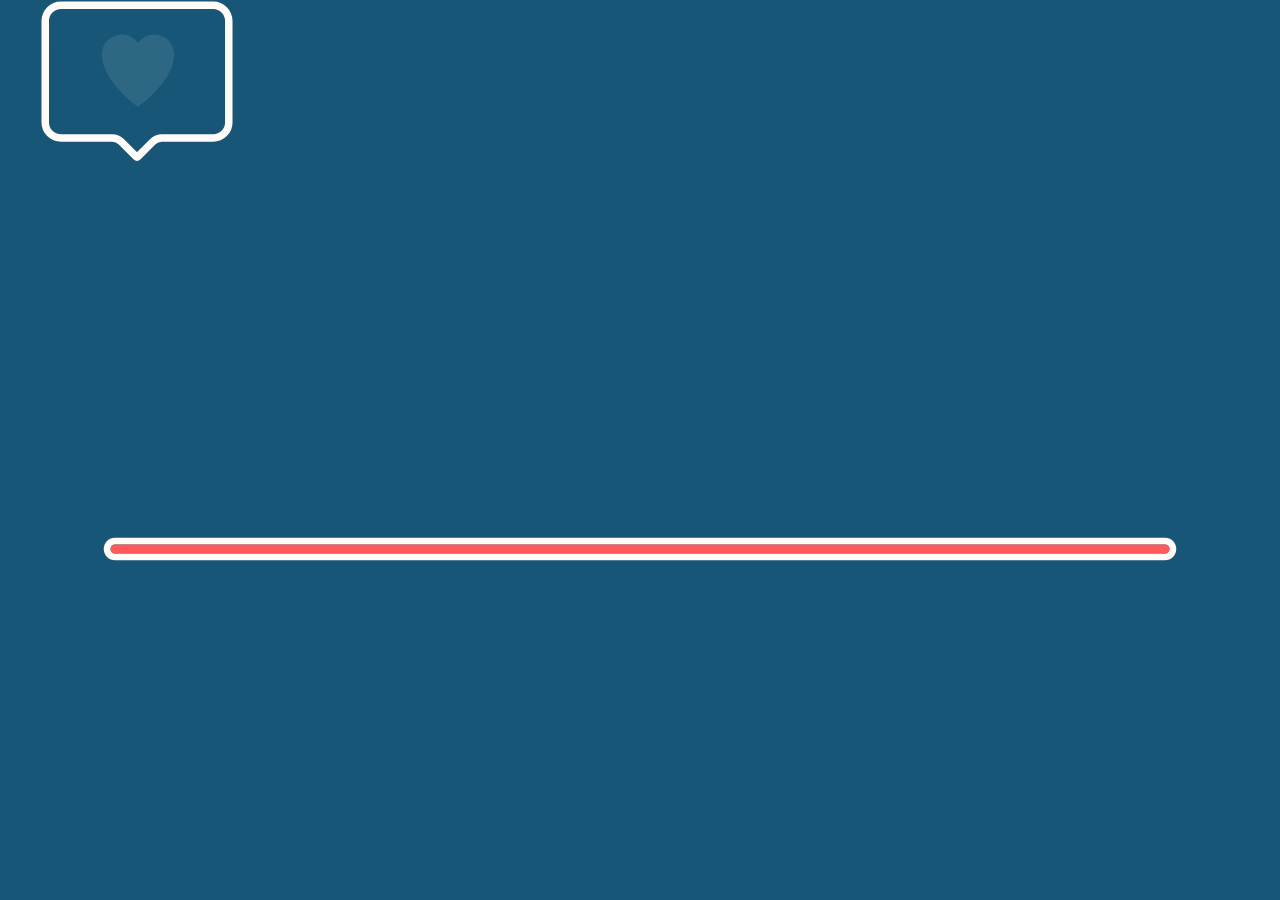
==== index.html @ 50c2c80d "Add files via upload" ====
<!DOCTYPE html>
<html lang="en" >
<head>
  <meta charset="UTF-8">
  <title>CodePen - Love Slider</title>
  <link rel="stylesheet" href="./style.css">

</head>
<body>
<!-- partial:index.partial.html -->
<svg id="loveSliderSVG" viewBox="0 0 800 600" xmlns="http://www.w3.org/2000/svg" preserveAspectRatio="xMidYMid meet">
<defs>
  

 </defs>
 <!-- <rect width="100%" height="100%"/> -->
   <line class="trackBg" x1="50" x2="750" y1="366" y2="366" stroke="#FFFCF9" stroke-linecap="round" stroke-linejoin="round" stroke-width="15"/>
   <line class="trackMiddle" x1="50" x2="750" y1="366" y2="366" stroke="#2E6783" stroke-linecap="round" stroke-linejoin="round" stroke-width="6"  opacity="1"/>   
 <line class="track" x1="50" x2="750" y1="366" y2="366" stroke="#ff595e" stroke-linecap="round" stroke-linejoin="round" stroke-width="6"/>
 
 
  <g id="heartChat" class="heartChat">
        <path d="M115.44,92H81.15a8.32,8.32,0,0,0-5.9,2.45l-9.9,9.9a1,1,0,0,1-1.34,0l-9.9-9.9A8.35,8.35,0,0,0,48.2,92H13.91A10.44,10.44,0,0,1,3.5,81.6V13.91A10.45,10.45,0,0,1,13.91,3.5H115.44a10.44,10.44,0,0,1,10.41,10.41V81.6A10.43,10.43,0,0,1,115.44,92Z" fill="none"/>
        <path d="M115.44,92H81.15a8.32,8.32,0,0,0-5.9,2.45l-9.9,9.9a1,1,0,0,1-1.34,0l-9.9-9.9A8.35,8.35,0,0,0,48.2,92H13.91A10.44,10.44,0,0,1,3.5,81.6V13.91A10.45,10.45,0,0,1,13.91,3.5H115.44a10.44,10.44,0,0,1,10.41,10.41V81.6A10.43,10.43,0,0,1,115.44,92Z" fill="none" stroke="#FFFCF9" stroke-miterlimit="10" stroke-width="5" />

  <mask id="heartFillMask">
  <rect class="heartFill" x="-54" y="72" width="237" height="91" fill="#FFF"/>
   </mask>
<path id="heartBg" d="M76.16,23a13.23,13.23,0,0,0-10.83,5.63,13.24,13.24,0,0,0-24.08,7.62c0,18.06,24.08,34.92,24.08,34.92S89.41,54.33,89.41,36.27A13.25,13.25,0,0,0,76.16,23Z" fill="#FFF" opacity="0.1"/>
  <g mask="url(#heartFillMask)" >
<path id="XXpinkHeart" d="M76.16,23a13.23,13.23,0,0,0-10.83,5.63,13.24,13.24,0,0,0-24.08,7.62c0,18.06,24.08,34.92,24.08,34.92S89.41,54.33,89.41,36.27A13.25,13.25,0,0,0,76.16,23Z" fill="#ff595e"/>
<g id="shineGroup">
<path d="M89.34,37.92c-1.39,17.42-24,33.26-24,33.26s-1.8-1.26-4.42-3.46C66.39,64.18,83.07,52.53,89.34,37.92Z" fill="#7f474b" opacity="0.32"/>
<path d="M60.15,26a14.06,14.06,0,0,0-1.72-.1c-7.33,0-13.48,5.38-15.1,12.63,0-.43-.06-.86-.06-1.3,0-6.88,5.27-12.46,11.77-12.46A11.2,11.2,0,0,1,60.15,26Z" fill="#fff" opacity="0.5"/>
<path d="M81,26.29c-.39-.12-.79-.22-1.2-.31-5.22-1.1-10.21.87-12.18,4.51a5.62,5.62,0,0,1,.1-.7c.78-3.7,5.17-5.9,9.79-4.92A10.26,10.26,0,0,1,81,26.29Z" fill="#fff" opacity="0.5"/>
</g>   
   </g>
 
</g>
 
  <circle class="follower" cx="0" cy="0" r="0" fill="#62B6CB" fill-opacity="1" stroke="#FFFCF9" stroke-width="0"/>
  <circle class="liquidFollower" cx="0" cy="0" r="0" fill="#62B6CB" fill-opacity="1" stroke="#FFFCF9" stroke-width="0"/>
  <rect class="dragger" x="-100" y="105" width="290" height="220" fill="#62B6CB" fill-opacity="0" stroke="#FFFCF9" stroke-width="0"/>
</svg>
<!-- partial -->
  <script src='https://cdnjs.cloudflare.com/ajax/libs/gsap/3.3.4/gsap.min.js'></script>
<script src='https://s3-us-west-2.amazonaws.com/s.cdpn.io/35984/ScrubGSAPTimeline_3_0.js'></script>
<script src='https://s3-us-west-2.amazonaws.com/s.cdpn.io/16327/InertiaPlugin.min.js'></script>
<script src='https://s3-us-west-2.amazonaws.com/s.cdpn.io/16327/DrawSVGPlugin3.min.js'></script>
<script src='https://s3-us-west-2.amazonaws.com/s.cdpn.io/16327/Draggable3.min.js'></script><script  src="./script.js"></script>

</body>
</html>
---- style.css ----
body {
 background-color: #175676;
 overflow: hidden;
 text-align:center;
  display: flex;
  align-items: center;
  justify-content: center; 
}

body,
html {
 height: 100%;
 width: 100%;
 margin: 0;
 padding: 0;
}

svg {
 width: 100%;
 height: 100%;
 visibility: hidden;
 overflow: visible;
}
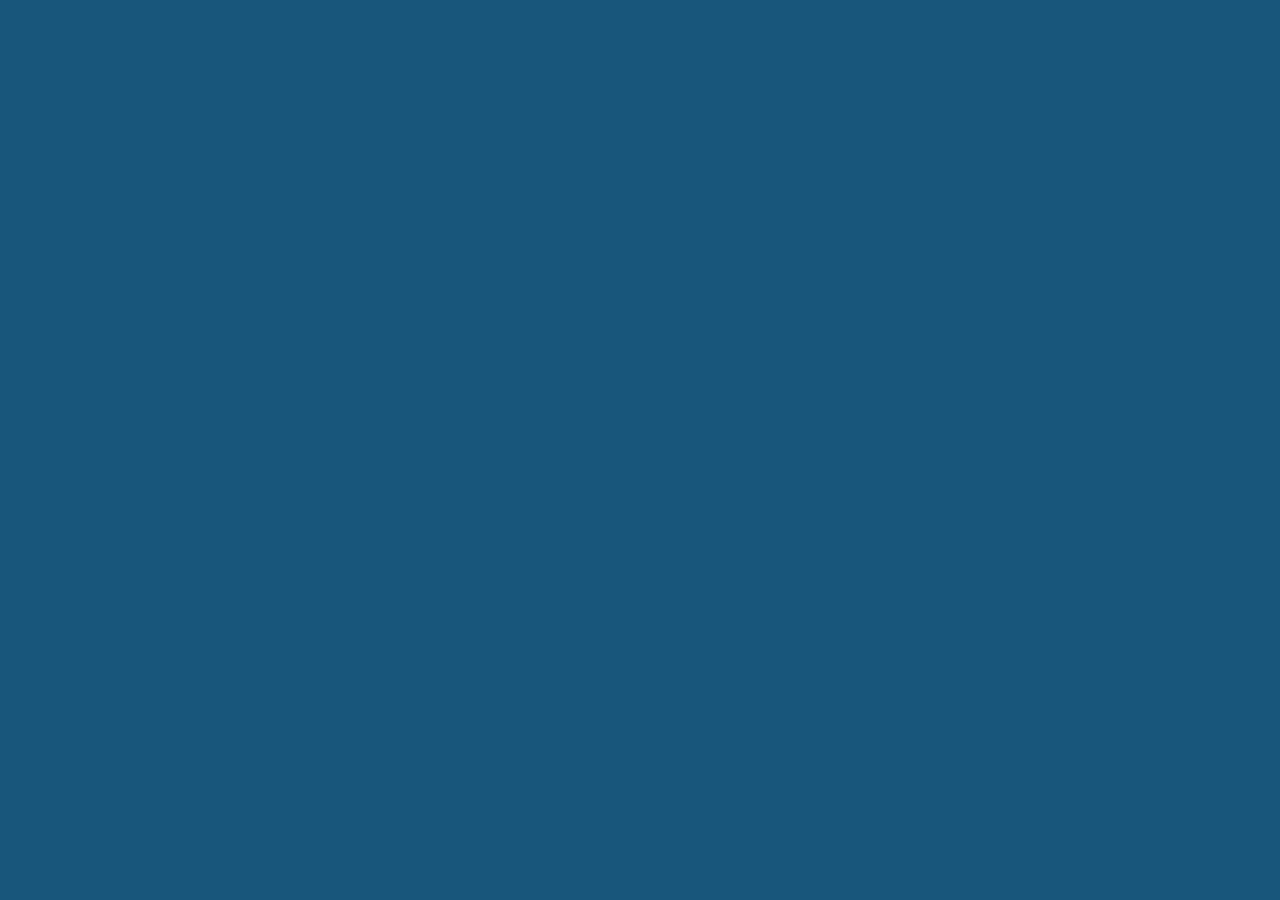
==== commit e123aa46: "Update index.html" ====
--- a/index.html
+++ b/index.html
@@ -2,7 +2,7 @@
 <html lang="en" >
 <head>
   <meta charset="UTF-8">
-  <title>CodePen - Love Slider</title>
+  <title> Love Slider</title>
   <link rel="stylesheet" href="./style.css">
 
 </head>
@@ -42,8 +42,8 @@
   <circle class="liquidFollower" cx="0" cy="0" r="0" fill="#62B6CB" fill-opacity="1" stroke="#FFFCF9" stroke-width="0"/>
   <rect class="dragger" x="-100" y="105" width="290" height="220" fill="#62B6CB" fill-opacity="0" stroke="#FFFCF9" stroke-width="0"/>
 </svg>
-<!-- partial -->
-  <script src='https://cdnjs.cloudflare.com/ajax/libs/gsap/3.3.4/gsap.min.js'></script>
+<!-- partial 
+  <script src='https://cdnjs.cloudflare.com/ajax/libs/gsap/3.3.4/gsap.min.js'></script>-->
 <script src='https://s3-us-west-2.amazonaws.com/s.cdpn.io/35984/ScrubGSAPTimeline_3_0.js'></script>
 <script src='https://s3-us-west-2.amazonaws.com/s.cdpn.io/16327/InertiaPlugin.min.js'></script>
 <script src='https://s3-us-west-2.amazonaws.com/s.cdpn.io/16327/DrawSVGPlugin3.min.js'></script>
